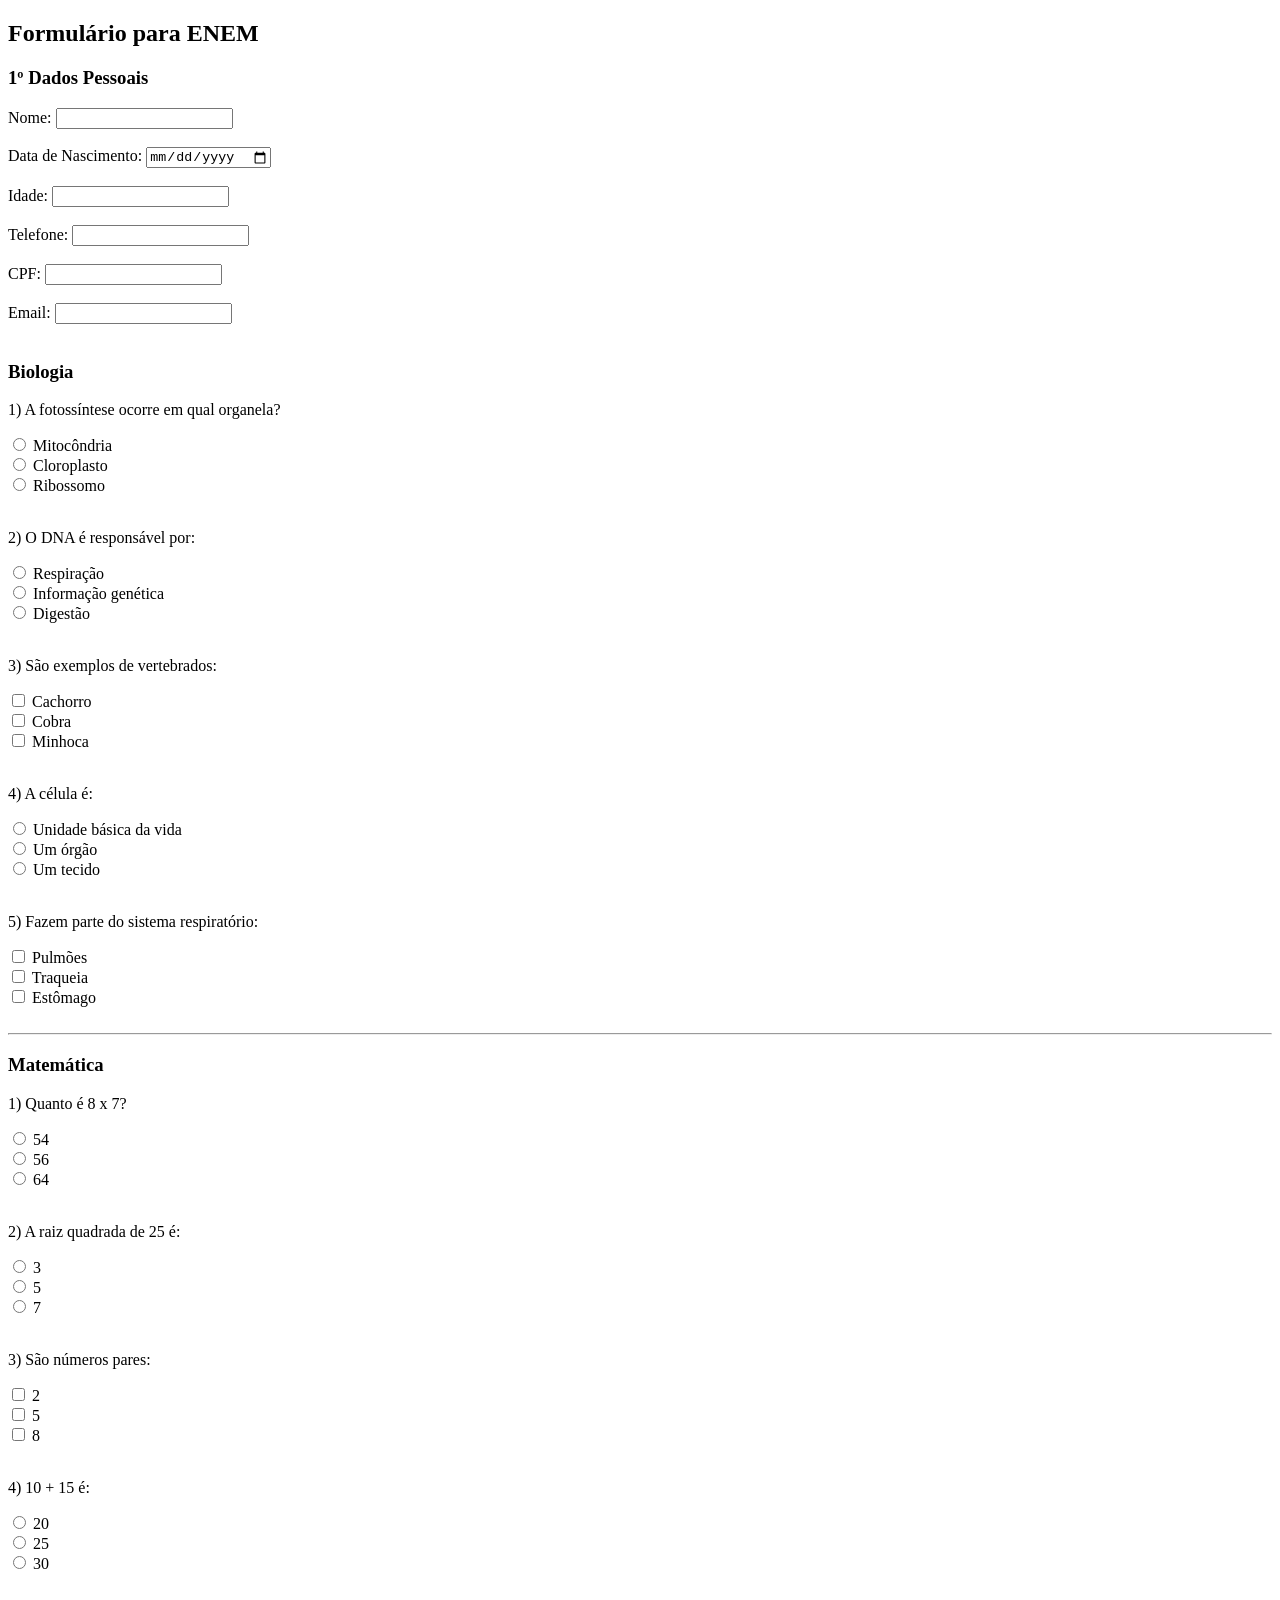
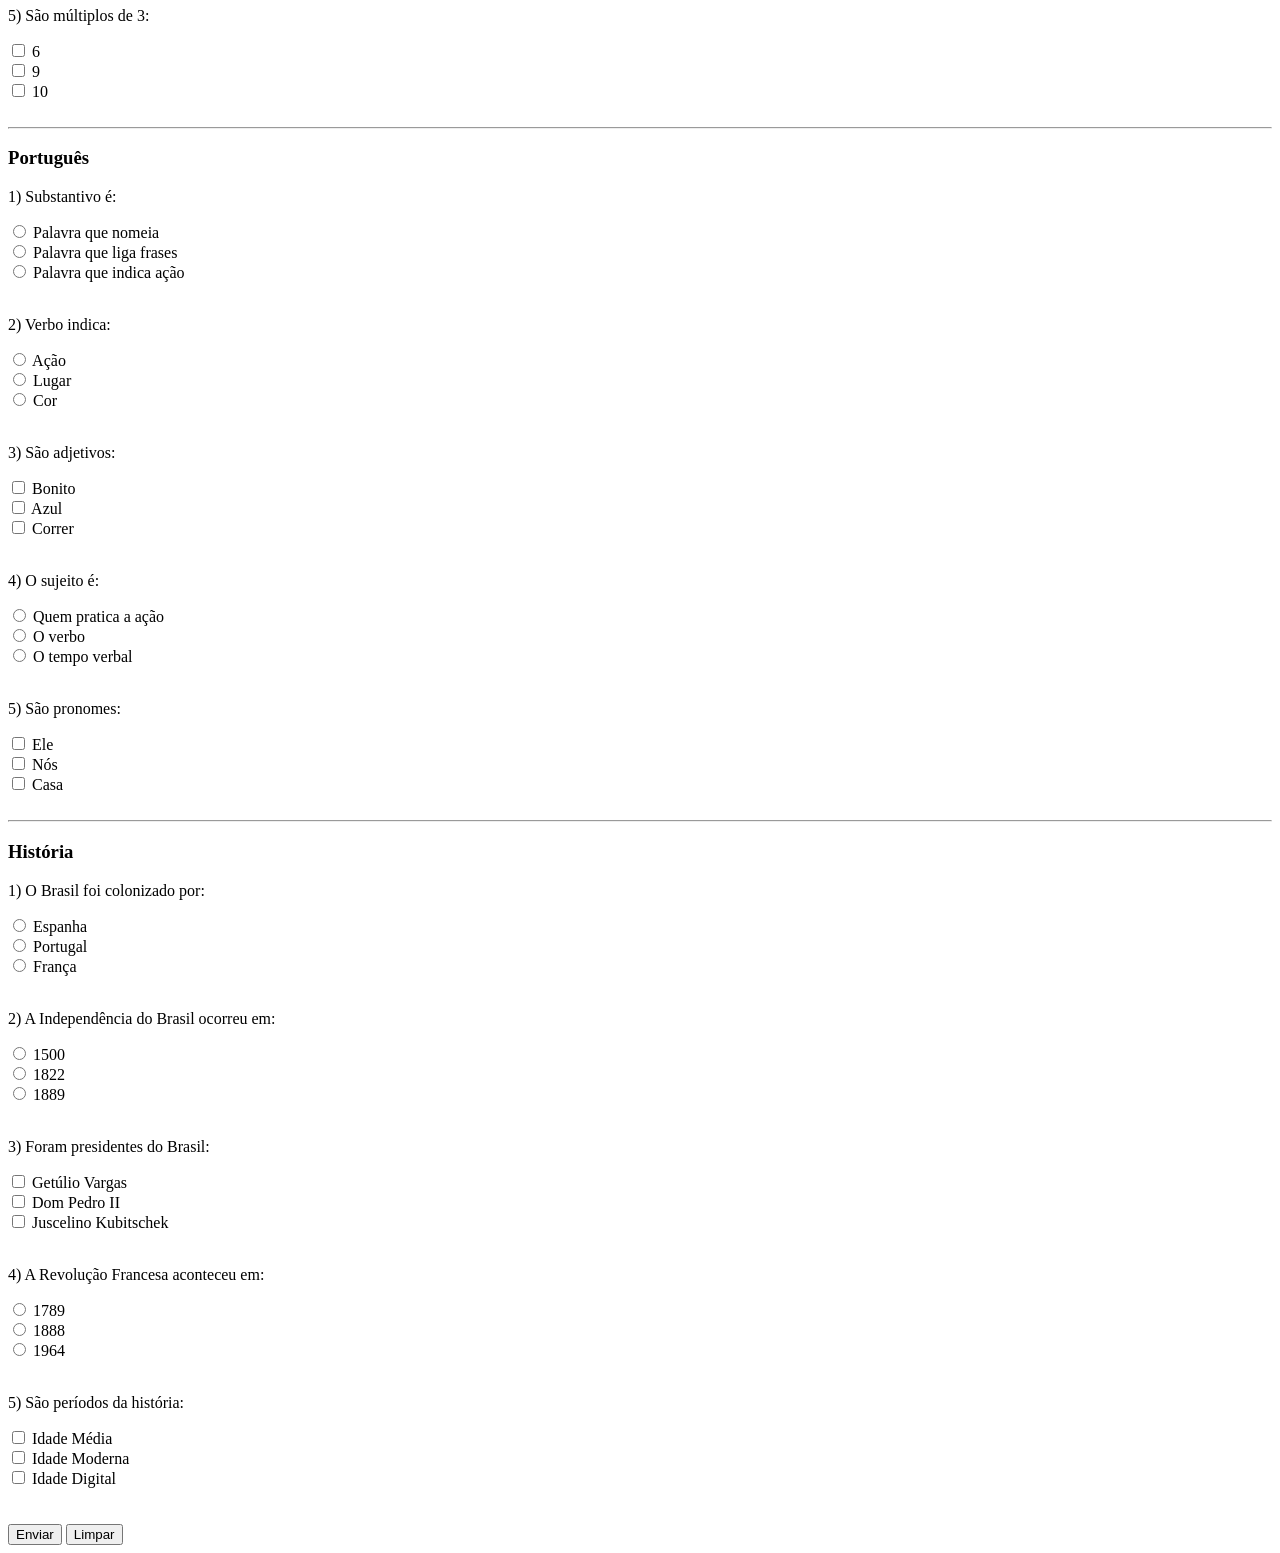
==== enem.html @ 9bf1db53 "Create enem.html" ====
<!DOCTYPE html>
<html lang="pt-BR">
<head>
    <meta charset="UTF-8">
    <title>Formulário ENEM</title>
</head>
<body>

<h2>Formulário para ENEM</h2>

<form>

    <h3>1º Dados Pessoais</h3>

    Nome: <input type="text" name="nome"><br><br>
    Data de Nascimento: <input type="date" name="data_nascimento"><br><br>
    Idade: <input type="text" name="idade"><br><br>
    Telefone: <input type="text" name="telefone"><br><br>
    CPF: <input type="text" name="cpf"><br><br>
    Email: <input type="email" name="email"><br><br>

<form>


<h3>Biologia</h3>

<p>1) A fotossíntese ocorre em qual organela?</p>
<input type="radio" name="bio1"> Mitocôndria<br>
<input type="radio" name="bio1"> Cloroplasto<br>
<input type="radio" name="bio1"> Ribossomo<br><br>

<p>2) O DNA é responsável por:</p>
<input type="radio" name="bio2"> Respiração<br>
<input type="radio" name="bio2"> Informação genética<br>
<input type="radio" name="bio2"> Digestão<br><br>

<p>3) São exemplos de vertebrados:</p>
<input type="checkbox" name="bio3"> Cachorro<br>
<input type="checkbox" name="bio3"> Cobra<br>
<input type="checkbox" name="bio3"> Minhoca<br><br>

<p>4) A célula é:</p>
<input type="radio" name="bio4"> Unidade básica da vida<br>
<input type="radio" name="bio4"> Um órgão<br>
<input type="radio" name="bio4"> Um tecido<br><br>

<p>5) Fazem parte do sistema respiratório:</p>
<input type="checkbox" name="bio5"> Pulmões<br>
<input type="checkbox" name="bio5"> Traqueia<br>
<input type="checkbox" name="bio5"> Estômago<br><br><hr>



<h3>Matemática</h3>

<p>1) Quanto é 8 x 7?</p>
<input type="radio" name="mat1"> 54<br>
<input type="radio" name="mat1"> 56<br>
<input type="radio" name="mat1"> 64<br><br>

<p>2) A raiz quadrada de 25 é:</p>
<input type="radio" name="mat2"> 3<br>
<input type="radio" name="mat2"> 5<br>
<input type="radio" name="mat2"> 7<br><br>

<p>3) São números pares:</p>
<input type="checkbox" name="mat3"> 2<br>
<input type="checkbox" name="mat3"> 5<br>
<input type="checkbox" name="mat3"> 8<br><br>

<p>4) 10 + 15 é:</p>
<input type="radio" name="mat4"> 20<br>
<input type="radio" name="mat4"> 25<br>
<input type="radio" name="mat4"> 30<br><br>

<p>5) São múltiplos de 3:</p>
<input type="checkbox" name="mat5"> 6<br>
<input type="checkbox" name="mat5"> 9<br>
<input type="checkbox" name="mat5"> 10<br><br><hr>



<h3>Português</h3>

<p>1) Substantivo é:</p>
<input type="radio" name="port1"> Palavra que nomeia<br>
<input type="radio" name="port1"> Palavra que liga frases<br>
<input type="radio" name="port1"> Palavra que indica ação<br><br>

<p>2) Verbo indica:</p>
<input type="radio" name="port2"> Ação<br>
<input type="radio" name="port2"> Lugar<br>
<input type="radio" name="port2"> Cor<br><br>

<p>3) São adjetivos:</p>
<input type="checkbox" name="port3"> Bonito<br>
<input type="checkbox" name="port3"> Azul<br>
<input type="checkbox" name="port3"> Correr<br><br>

<p>4) O sujeito é:</p>
<input type="radio" name="port4"> Quem pratica a ação<br>
<input type="radio" name="port4"> O verbo<br>
<input type="radio" name="port4"> O tempo verbal<br><br>

<p>5) São pronomes:</p>
<input type="checkbox" name="port5"> Ele<br>
<input type="checkbox" name="port5"> Nós<br>
<input type="checkbox" name="port5"> Casa<br><br><hr>



<h3>História</h3>

<p>1) O Brasil foi colonizado por:</p>
<input type="radio" name="hist1"> Espanha<br>
<input type="radio" name="hist1"> Portugal<br>
<input type="radio" name="hist1"> França<br><br>

<p>2) A Independência do Brasil ocorreu em:</p>
<input type="radio" name="hist2"> 1500<br>
<input type="radio" name="hist2"> 1822<br>
<input type="radio" name="hist2"> 1889<br><br>

<p>3) Foram presidentes do Brasil:</p>
<input type="checkbox" name="hist3"> Getúlio Vargas<br>
<input type="checkbox" name="hist3"> Dom Pedro II<br>
<input type="checkbox" name="hist3"> Juscelino Kubitschek<br><br>

<p>4) A Revolução Francesa aconteceu em:</p>
<input type="radio" name="hist4"> 1789<br>
<input type="radio" name="hist4"> 1888<br>
<input type="radio" name="hist4"> 1964<br><br>

<p>5) São períodos da história:</p>
<input type="checkbox" name="hist5"> Idade Média<br>
<input type="checkbox" name="hist5"> Idade Moderna<br>
<input type="checkbox" name="hist5"> Idade Digital<br><br>

<br>
<input type="submit" value="Enviar">
<input type="reset" value="Limpar">

</form>

</body>
</html>
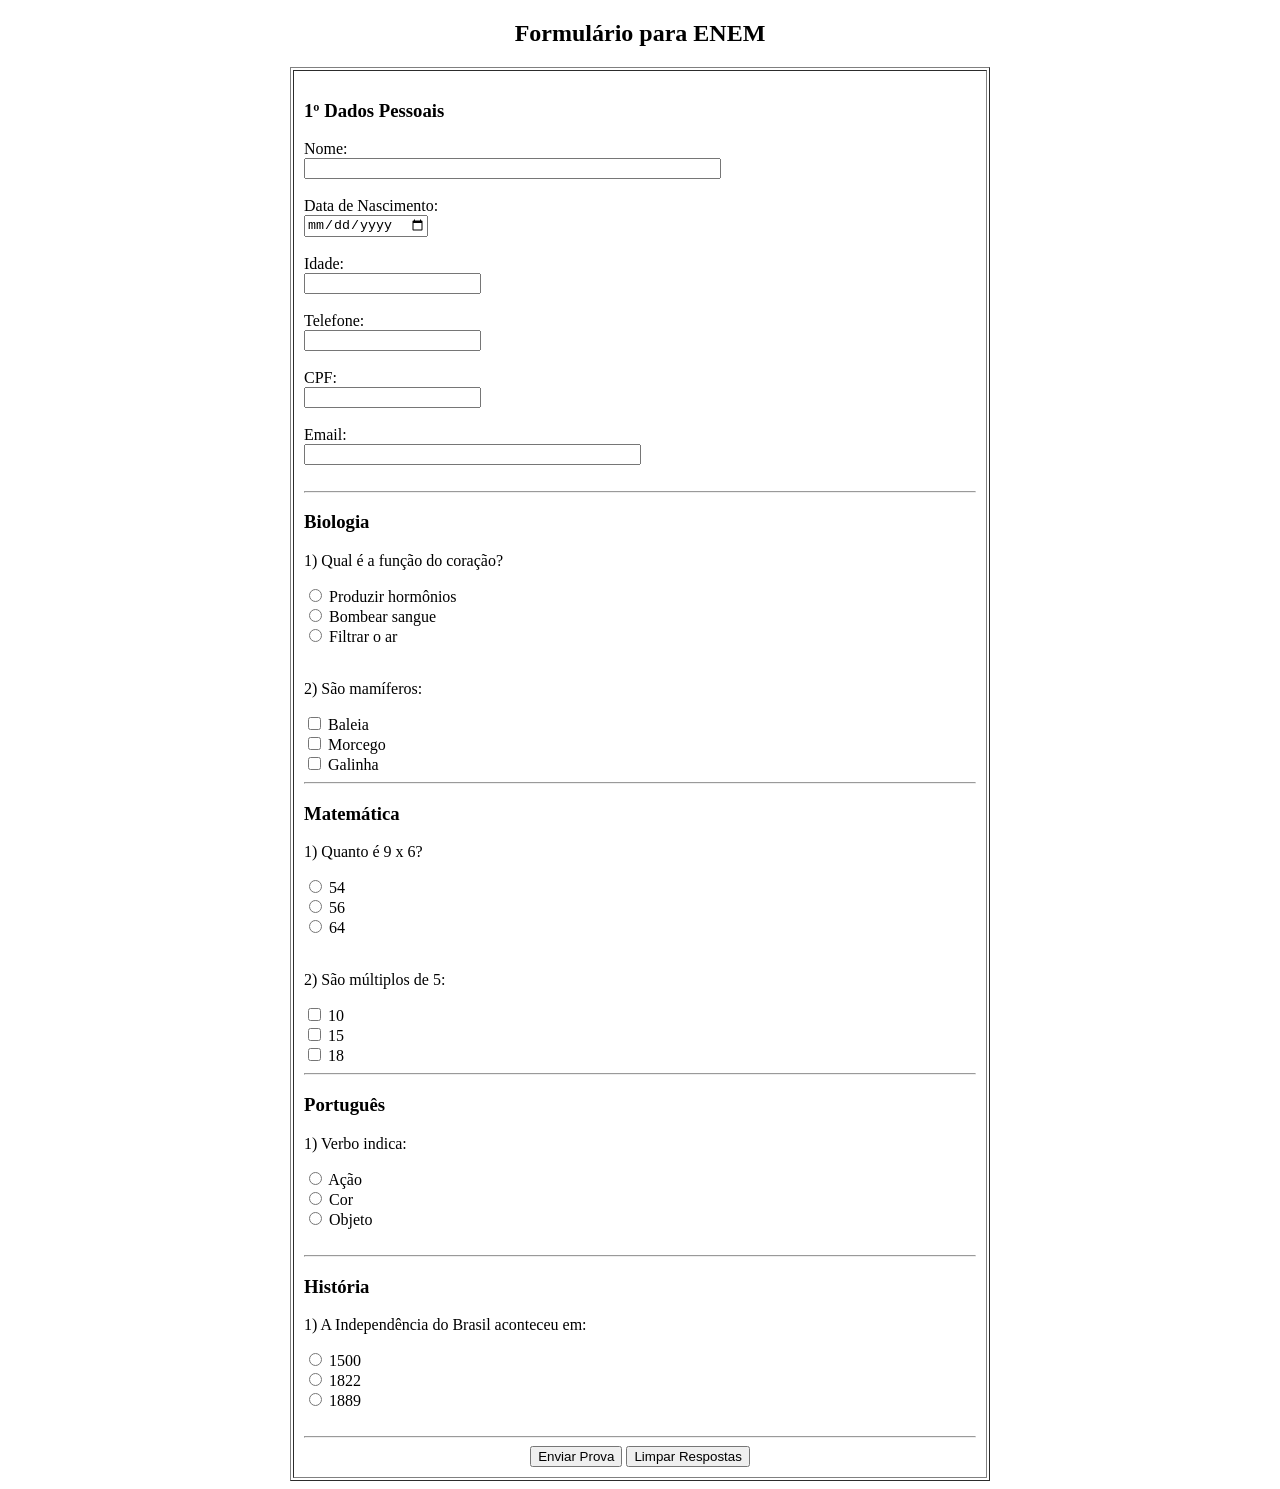
==== commit 8ef78d48: "04/03" ====
--- a/enem.html
+++ b/enem.html
@@ -6,139 +6,131 @@
 </head>
 <body>
 
-<h2>Formulário para ENEM</h2>
+<!DOCTYPE html>
+<html>
+<head>
+<meta charset="UTF-8">
+<title>Formulário ENEM</title>
+</head>
+
+<body>
+
+<h2 align="center">Formulário para ENEM</h2>
 
 <form>
 
-    <h3>1º Dados Pessoais</h3>
+<table align="center" border="1" width="700" cellpadding="10">
 
-    Nome: <input type="text" name="nome"><br><br>
-    Data de Nascimento: <input type="date" name="data_nascimento"><br><br>
-    Idade: <input type="text" name="idade"><br><br>
-    Telefone: <input type="text" name="telefone"><br><br>
-    CPF: <input type="text" name="cpf"><br><br>
-    Email: <input type="email" name="email"><br><br>
+<tr>
+<td>
 
-<form>
+<h3>1º Dados Pessoais</h3>
 
+<label for="nome">Nome:</label><br>
+<input type="text" id="nome" name="nome" size="50"><br><br>
+
+<label for="data_nascimento">Data de Nascimento:</label><br>
+<input type="date" id="data_nascimento" name="data_nascimento"><br><br>
+
+<label for="idade">Idade:</label><br>
+<input type="number" id="idade" name="idade"><br><br>
+
+<label for="telefone">Telefone:</label><br>
+<input type="tel" id="telefone" name="telefone"><br><br>
+
+<label for="cpf">CPF:</label><br>
+<input type="text" id="cpf" name="cpf"><br><br>
+
+<label for="email">Email:</label><br>
+<input type="email" id="email" name="email" size="40"><br><br>
+
+<hr>
 
 <h3>Biologia</h3>
 
-<p>1) A fotossíntese ocorre em qual organela?</p>
-<input type="radio" name="bio1"> Mitocôndria<br>
-<input type="radio" name="bio1"> Cloroplasto<br>
-<input type="radio" name="bio1"> Ribossomo<br><br>
+<p>1) Qual é a função do coração?</p>
+<input type="radio" id="bio1a" name="bio1" value="a">
+<label for="bio1a">Produzir hormônios</label><br>
 
-<p>2) O DNA é responsável por:</p>
-<input type="radio" name="bio2"> Respiração<br>
-<input type="radio" name="bio2"> Informação genética<br>
-<input type="radio" name="bio2"> Digestão<br><br>
+<input type="radio" id="bio1b" name="bio1" value="b">
+<label for="bio1b">Bombear sangue</label><br>
 
-<p>3) São exemplos de vertebrados:</p>
-<input type="checkbox" name="bio3"> Cachorro<br>
-<input type="checkbox" name="bio3"> Cobra<br>
-<input type="checkbox" name="bio3"> Minhoca<br><br>
+<input type="radio" id="bio1c" name="bio1" value="c">
+<label for="bio1c">Filtrar o ar</label><br><br>
 
-<p>4) A célula é:</p>
-<input type="radio" name="bio4"> Unidade básica da vida<br>
-<input type="radio" name="bio4"> Um órgão<br>
-<input type="radio" name="bio4"> Um tecido<br><br>
+<p>2) São mamíferos:</p>
+<input type="checkbox" id="bio2a" name="bio2" value="a">
+<label for="bio2a">Baleia</label><br>
 
-<p>5) Fazem parte do sistema respiratório:</p>
-<input type="checkbox" name="bio5"> Pulmões<br>
-<input type="checkbox" name="bio5"> Traqueia<br>
-<input type="checkbox" name="bio5"> Estômago<br><br><hr>
+<input type="checkbox" id="bio2b" name="bio2" value="b">
+<label for="bio2b">Morcego</label><br>
 
+<input type="checkbox" id="bio2c" name="bio2" value="c">
+<label for="bio2c">Galinha</label><br>
 
+<hr>
 
 <h3>Matemática</h3>
 
-<p>1) Quanto é 8 x 7?</p>
-<input type="radio" name="mat1"> 54<br>
-<input type="radio" name="mat1"> 56<br>
-<input type="radio" name="mat1"> 64<br><br>
+<p>1) Quanto é 9 x 6?</p>
+<input type="radio" id="mat1a" name="mat1" value="a">
+<label for="mat1a">54</label><br>
 
-<p>2) A raiz quadrada de 25 é:</p>
-<input type="radio" name="mat2"> 3<br>
-<input type="radio" name="mat2"> 5<br>
-<input type="radio" name="mat2"> 7<br><br>
+<input type="radio" id="mat1b" name="mat1" value="b">
+<label for="mat1b">56</label><br>
 
-<p>3) São números pares:</p>
-<input type="checkbox" name="mat3"> 2<br>
-<input type="checkbox" name="mat3"> 5<br>
-<input type="checkbox" name="mat3"> 8<br><br>
+<input type="radio" id="mat1c" name="mat1" value="c">
+<label for="mat1c">64</label><br><br>
 
-<p>4) 10 + 15 é:</p>
-<input type="radio" name="mat4"> 20<br>
-<input type="radio" name="mat4"> 25<br>
-<input type="radio" name="mat4"> 30<br><br>
+<p>2) São múltiplos de 5:</p>
+<input type="checkbox" id="mat2a" name="mat2" value="a">
+<label for="mat2a">10</label><br>
 
-<p>5) São múltiplos de 3:</p>
-<input type="checkbox" name="mat5"> 6<br>
-<input type="checkbox" name="mat5"> 9<br>
-<input type="checkbox" name="mat5"> 10<br><br><hr>
+<input type="checkbox" id="mat2b" name="mat2" value="b">
+<label for="mat2b">15</label><br>
 
+<input type="checkbox" id="mat2c" name="mat2" value="c">
+<label for="mat2c">18</label><br>
 
+<hr>
 
 <h3>Português</h3>
 
-<p>1) Substantivo é:</p>
-<input type="radio" name="port1"> Palavra que nomeia<br>
-<input type="radio" name="port1"> Palavra que liga frases<br>
-<input type="radio" name="port1"> Palavra que indica ação<br><br>
+<p>1) Verbo indica:</p>
+<input type="radio" id="port1a" name="port1" value="a">
+<label for="port1a">Ação</label><br>
 
-<p>2) Verbo indica:</p>
-<input type="radio" name="port2"> Ação<br>
-<input type="radio" name="port2"> Lugar<br>
-<input type="radio" name="port2"> Cor<br><br>
+<input type="radio" id="port1b" name="port1" value="b">
+<label for="port1b">Cor</label><br>
 
-<p>3) São adjetivos:</p>
-<input type="checkbox" name="port3"> Bonito<br>
-<input type="checkbox" name="port3"> Azul<br>
-<input type="checkbox" name="port3"> Correr<br><br>
+<input type="radio" id="port1c" name="port1" value="c">
+<label for="port1c">Objeto</label><br><br>
 
-<p>4) O sujeito é:</p>
-<input type="radio" name="port4"> Quem pratica a ação<br>
-<input type="radio" name="port4"> O verbo<br>
-<input type="radio" name="port4"> O tempo verbal<br><br>
-
-<p>5) São pronomes:</p>
-<input type="checkbox" name="port5"> Ele<br>
-<input type="checkbox" name="port5"> Nós<br>
-<input type="checkbox" name="port5"> Casa<br><br><hr>
-
-
+<hr>
 
 <h3>História</h3>
 
-<p>1) O Brasil foi colonizado por:</p>
-<input type="radio" name="hist1"> Espanha<br>
-<input type="radio" name="hist1"> Portugal<br>
-<input type="radio" name="hist1"> França<br><br>
+<p>1) A Independência do Brasil aconteceu em:</p>
+<input type="radio" id="hist1a" name="hist1" value="a">
+<label for="hist1a">1500</label><br>
 
-<p>2) A Independência do Brasil ocorreu em:</p>
-<input type="radio" name="hist2"> 1500<br>
-<input type="radio" name="hist2"> 1822<br>
-<input type="radio" name="hist2"> 1889<br><br>
+<input type="radio" id="hist1b" name="hist1" value="b">
+<label for="hist1b">1822</label><br>
 
-<p>3) Foram presidentes do Brasil:</p>
-<input type="checkbox" name="hist3"> Getúlio Vargas<br>
-<input type="checkbox" name="hist3"> Dom Pedro II<br>
-<input type="checkbox" name="hist3"> Juscelino Kubitschek<br><br>
+<input type="radio" id="hist1c" name="hist1" value="c">
+<label for="hist1c">1889</label><br><br>
 
-<p>4) A Revolução Francesa aconteceu em:</p>
-<input type="radio" name="hist4"> 1789<br>
-<input type="radio" name="hist4"> 1888<br>
-<input type="radio" name="hist4"> 1964<br><br>
+<hr>
 
-<p>5) São períodos da história:</p>
-<input type="checkbox" name="hist5"> Idade Média<br>
-<input type="checkbox" name="hist5"> Idade Moderna<br>
-<input type="checkbox" name="hist5"> Idade Digital<br><br>
+<center>
+<input type="submit" value="Enviar Prova">
+<input type="reset" value="Limpar Respostas">
+</center>
 
-<br>
-<input type="submit" value="Enviar">
-<input type="reset" value="Limpar">
+</td>
+</tr>
+
+</table>
 
 </form>
 
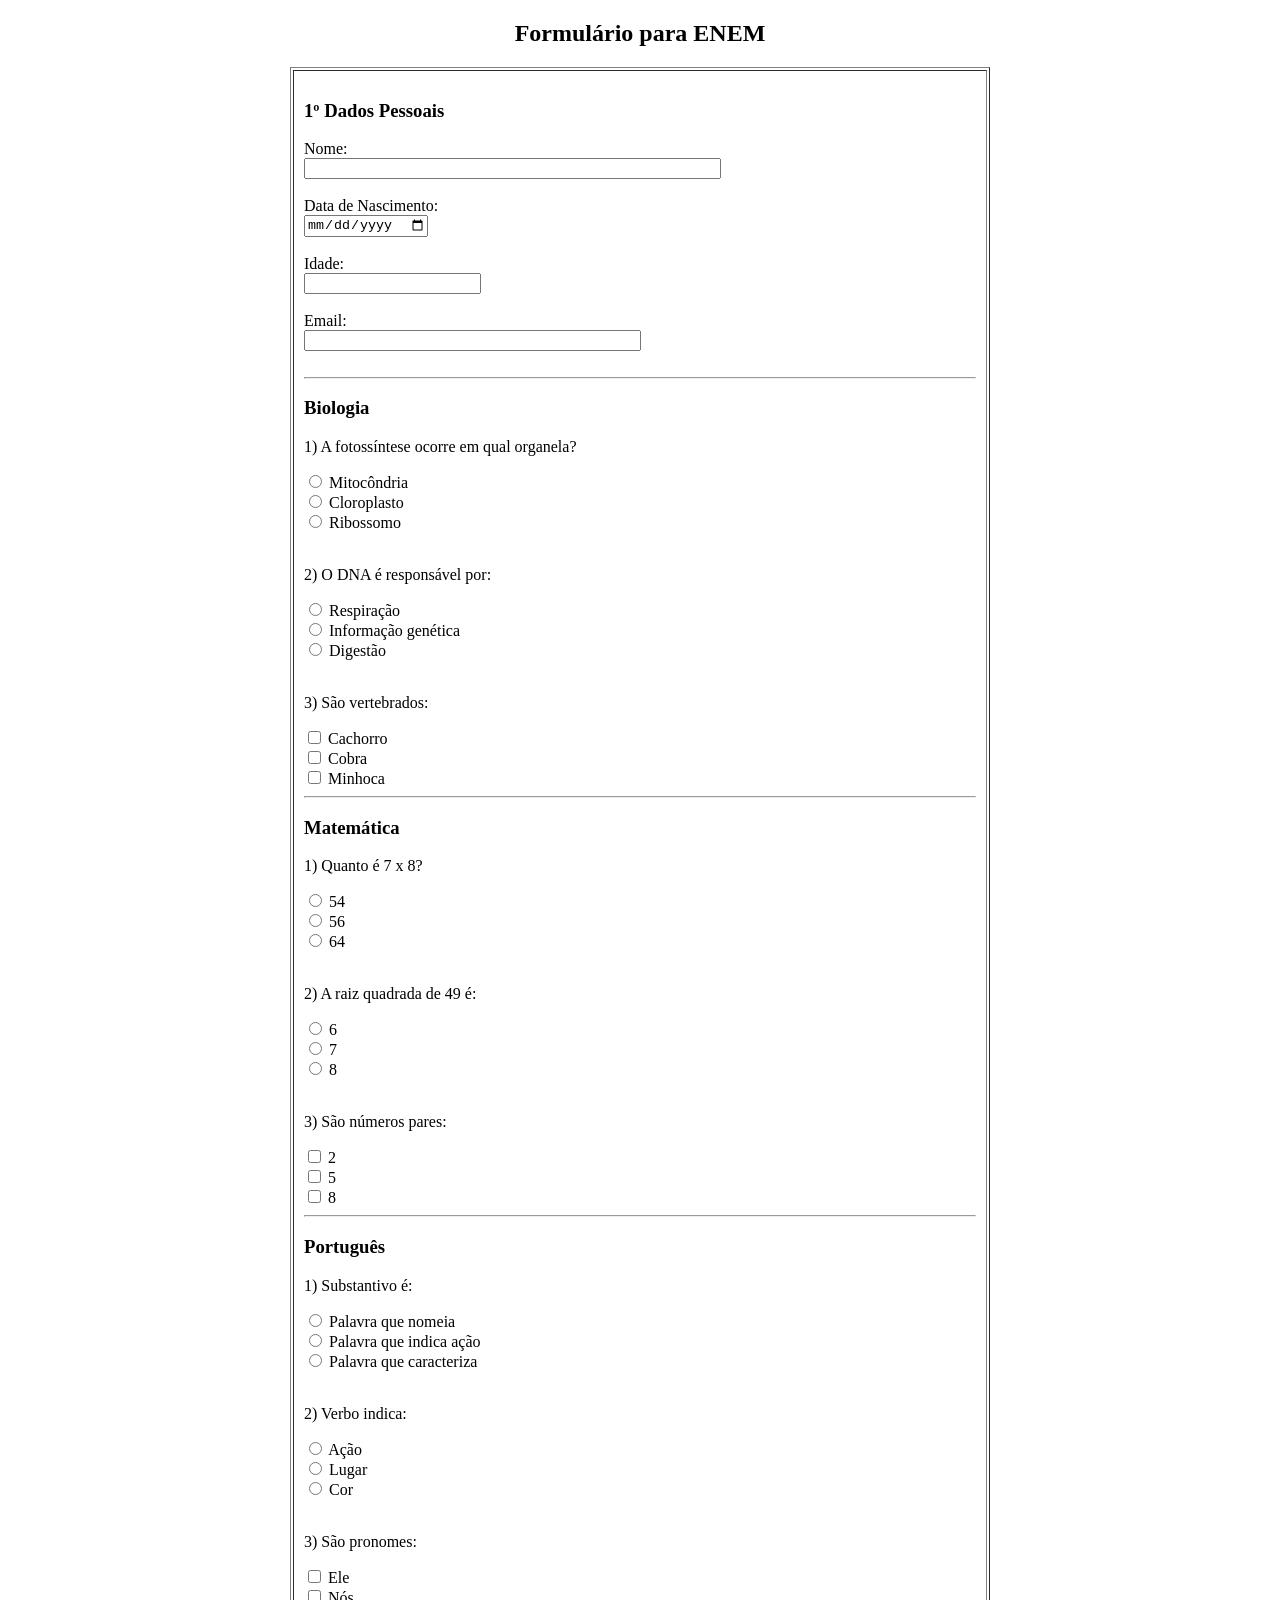
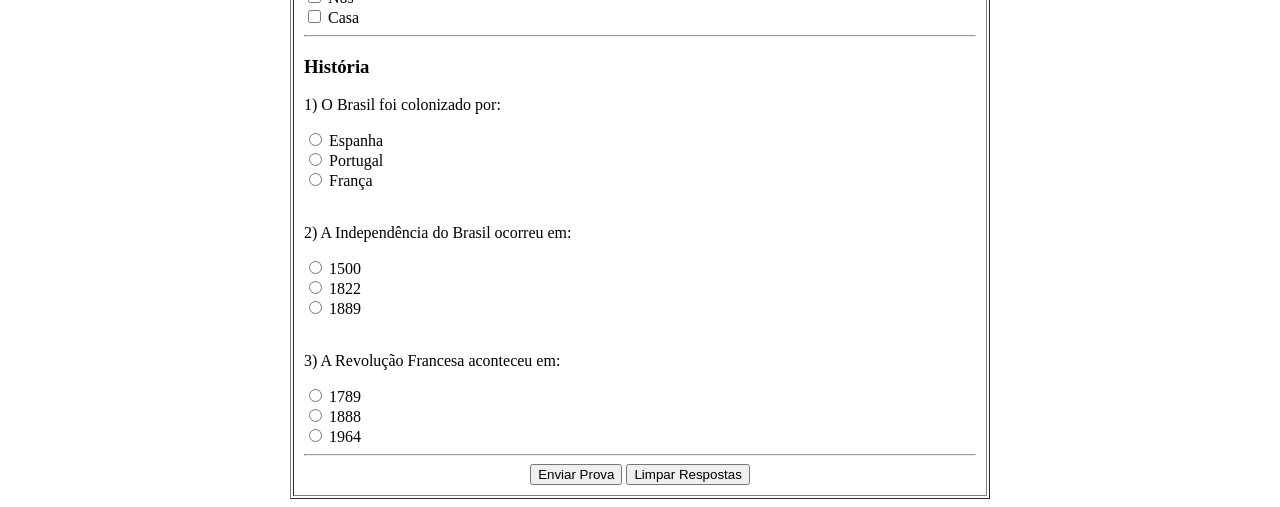
==== commit 50064803: "04/03" ====
--- a/enem.html
+++ b/enem.html
@@ -20,7 +20,6 @@
 <form>
 
 <table align="center" border="1" width="700" cellpadding="10">
-
 <tr>
 <td>
 
@@ -35,12 +34,6 @@
 <label for="idade">Idade:</label><br>
 <input type="number" id="idade" name="idade"><br><br>
 
-<label for="telefone">Telefone:</label><br>
-<input type="tel" id="telefone" name="telefone"><br><br>
-
-<label for="cpf">CPF:</label><br>
-<input type="text" id="cpf" name="cpf"><br><br>
-
 <label for="email">Email:</label><br>
 <input type="email" id="email" name="email" size="40"><br><br>
 
@@ -48,77 +41,113 @@
 
 <h3>Biologia</h3>
 
-<p>1) Qual é a função do coração?</p>
+<p>1) A fotossíntese ocorre em qual organela?</p>
 <input type="radio" id="bio1a" name="bio1" value="a">
-<label for="bio1a">Produzir hormônios</label><br>
+<label for="bio1a">Mitocôndria</label><br>
+<input type="radio" id="bio1b" name="bio1" value="b">
+<label for="bio1b">Cloroplasto</label><br>
+<input type="radio" id="bio1c" name="bio1" value="c">
+<label for="bio1c">Ribossomo</label><br><br>
 
-<input type="radio" id="bio1b" name="bio1" value="b">
-<label for="bio1b">Bombear sangue</label><br>
+<p>2) O DNA é responsável por:</p>
+<input type="radio" id="bio2a" name="bio2" value="a">
+<label for="bio2a">Respiração</label><br>
+<input type="radio" id="bio2b" name="bio2" value="b">
+<label for="bio2b">Informação genética</label><br>
+<input type="radio" id="bio2c" name="bio2" value="c">
+<label for="bio2c">Digestão</label><br><br>
 
-<input type="radio" id="bio1c" name="bio1" value="c">
-<label for="bio1c">Filtrar o ar</label><br><br>
-
-<p>2) São mamíferos:</p>
-<input type="checkbox" id="bio2a" name="bio2" value="a">
-<label for="bio2a">Baleia</label><br>
-
-<input type="checkbox" id="bio2b" name="bio2" value="b">
-<label for="bio2b">Morcego</label><br>
-
-<input type="checkbox" id="bio2c" name="bio2" value="c">
-<label for="bio2c">Galinha</label><br>
+<p>3) São vertebrados:</p>
+<input type="checkbox" id="bio3a" name="bio3" value="a">
+<label for="bio3a">Cachorro</label><br>
+<input type="checkbox" id="bio3b" name="bio3" value="b">
+<label for="bio3b">Cobra</label><br>
+<input type="checkbox" id="bio3c" name="bio3" value="c">
+<label for="bio3c">Minhoca</label><br>
 
 <hr>
 
 <h3>Matemática</h3>
 
-<p>1) Quanto é 9 x 6?</p>
+<p>1) Quanto é 7 x 8?</p>
 <input type="radio" id="mat1a" name="mat1" value="a">
 <label for="mat1a">54</label><br>
-
 <input type="radio" id="mat1b" name="mat1" value="b">
 <label for="mat1b">56</label><br>
-
 <input type="radio" id="mat1c" name="mat1" value="c">
 <label for="mat1c">64</label><br><br>
 
-<p>2) São múltiplos de 5:</p>
-<input type="checkbox" id="mat2a" name="mat2" value="a">
-<label for="mat2a">10</label><br>
+<p>2) A raiz quadrada de 49 é:</p>
+<input type="radio" id="mat2a" name="mat2" value="a">
+<label for="mat2a">6</label><br>
+<input type="radio" id="mat2b" name="mat2" value="b">
+<label for="mat2b">7</label><br>
+<input type="radio" id="mat2c" name="mat2" value="c">
+<label for="mat2c">8</label><br><br>
 
-<input type="checkbox" id="mat2b" name="mat2" value="b">
-<label for="mat2b">15</label><br>
-
-<input type="checkbox" id="mat2c" name="mat2" value="c">
-<label for="mat2c">18</label><br>
+<p>3) São números pares:</p>
+<input type="checkbox" id="mat3a" name="mat3" value="a">
+<label for="mat3a">2</label><br>
+<input type="checkbox" id="mat3b" name="mat3" value="b">
+<label for="mat3b">5</label><br>
+<input type="checkbox" id="mat3c" name="mat3" value="c">
+<label for="mat3c">8</label><br>
 
 <hr>
 
 <h3>Português</h3>
 
-<p>1) Verbo indica:</p>
+<p>1) Substantivo é:</p>
 <input type="radio" id="port1a" name="port1" value="a">
-<label for="port1a">Ação</label><br>
+<label for="port1a">Palavra que nomeia</label><br>
+<input type="radio" id="port1b" name="port1" value="b">
+<label for="port1b">Palavra que indica ação</label><br>
+<input type="radio" id="port1c" name="port1" value="c">
+<label for="port1c">Palavra que caracteriza</label><br><br>
 
-<input type="radio" id="port1b" name="port1" value="b">
-<label for="port1b">Cor</label><br>
+<p>2) Verbo indica:</p>
+<input type="radio" id="port2a" name="port2" value="a">
+<label for="port2a">Ação</label><br>
+<input type="radio" id="port2b" name="port2" value="b">
+<label for="port2b">Lugar</label><br>
+<input type="radio" id="port2c" name="port2" value="c">
+<label for="port2c">Cor</label><br><br>
 
-<input type="radio" id="port1c" name="port1" value="c">
-<label for="port1c">Objeto</label><br><br>
+<p>3) São pronomes:</p>
+<input type="checkbox" id="port3a" name="port3" value="a">
+<label for="port3a">Ele</label><br>
+<input type="checkbox" id="port3b" name="port3" value="b">
+<label for="port3b">Nós</label><br>
+<input type="checkbox" id="port3c" name="port3" value="c">
+<label for="port3c">Casa</label><br>
 
 <hr>
 
 <h3>História</h3>
 
-<p>1) A Independência do Brasil aconteceu em:</p>
+<p>1) O Brasil foi colonizado por:</p>
 <input type="radio" id="hist1a" name="hist1" value="a">
-<label for="hist1a">1500</label><br>
+<label for="hist1a">Espanha</label><br>
+<input type="radio" id="hist1b" name="hist1" value="b">
+<label for="hist1b">Portugal</label><br>
+<input type="radio" id="hist1c" name="hist1" value="c">
+<label for="hist1c">França</label><br><br>
 
-<input type="radio" id="hist1b" name="hist1" value="b">
-<label for="hist1b">1822</label><br>
+<p>2) A Independência do Brasil ocorreu em:</p>
+<input type="radio" id="hist2a" name="hist2" value="a">
+<label for="hist2a">1500</label><br>
+<input type="radio" id="hist2b" name="hist2" value="b">
+<label for="hist2b">1822</label><br>
+<input type="radio" id="hist2c" name="hist2" value="c">
+<label for="hist2c">1889</label><br><br>
 
-<input type="radio" id="hist1c" name="hist1" value="c">
-<label for="hist1c">1889</label><br><br>
+<p>3) A Revolução Francesa aconteceu em:</p>
+<input type="radio" id="hist3a" name="hist3" value="a">
+<label for="hist3a">1789</label><br>
+<input type="radio" id="hist3b" name="hist3" value="b">
+<label for="hist3b">1888</label><br>
+<input type="radio" id="hist3c" name="hist3" value="c">
+<label for="hist3c">1964</label><br>
 
 <hr>
 
@@ -129,7 +158,6 @@
 
 </td>
 </tr>
-
 </table>
 
 </form>
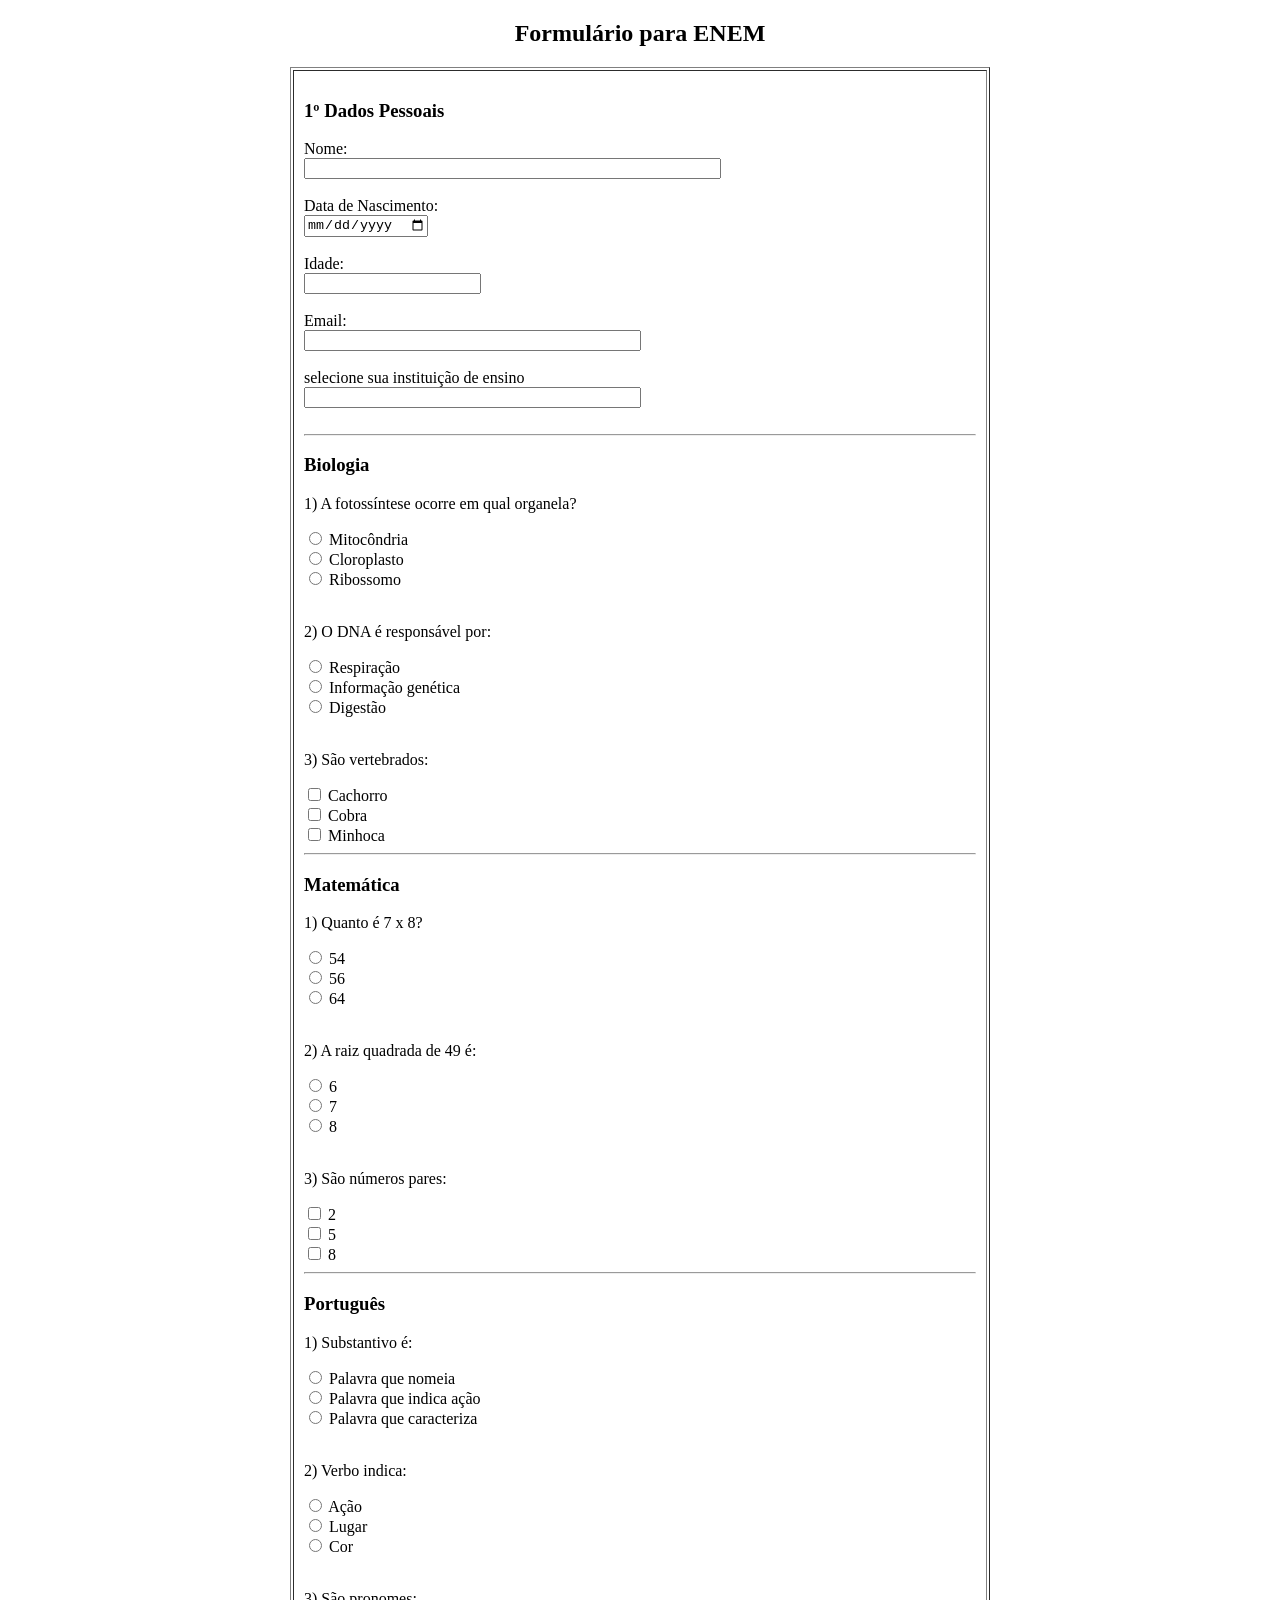
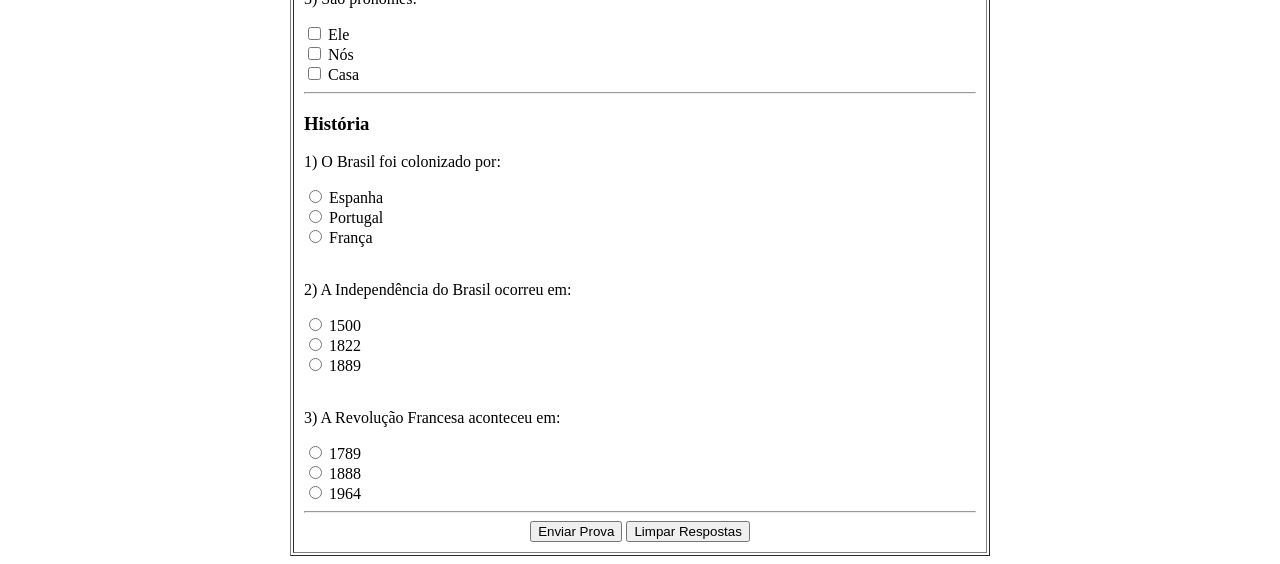
==== commit a4ab7308: "04/03" ====
--- a/enem.html
+++ b/enem.html
@@ -37,6 +37,8 @@
 <label for="email">Email:</label><br>
 <input type="email" id="email" name="email" size="40"><br><br>
 
+<label for="email">selecione sua instituição de ensino</label><br>
+<input type="email" id="email" name="email" size="40"><br><br>
 <hr>
 
 <h3>Biologia</h3>
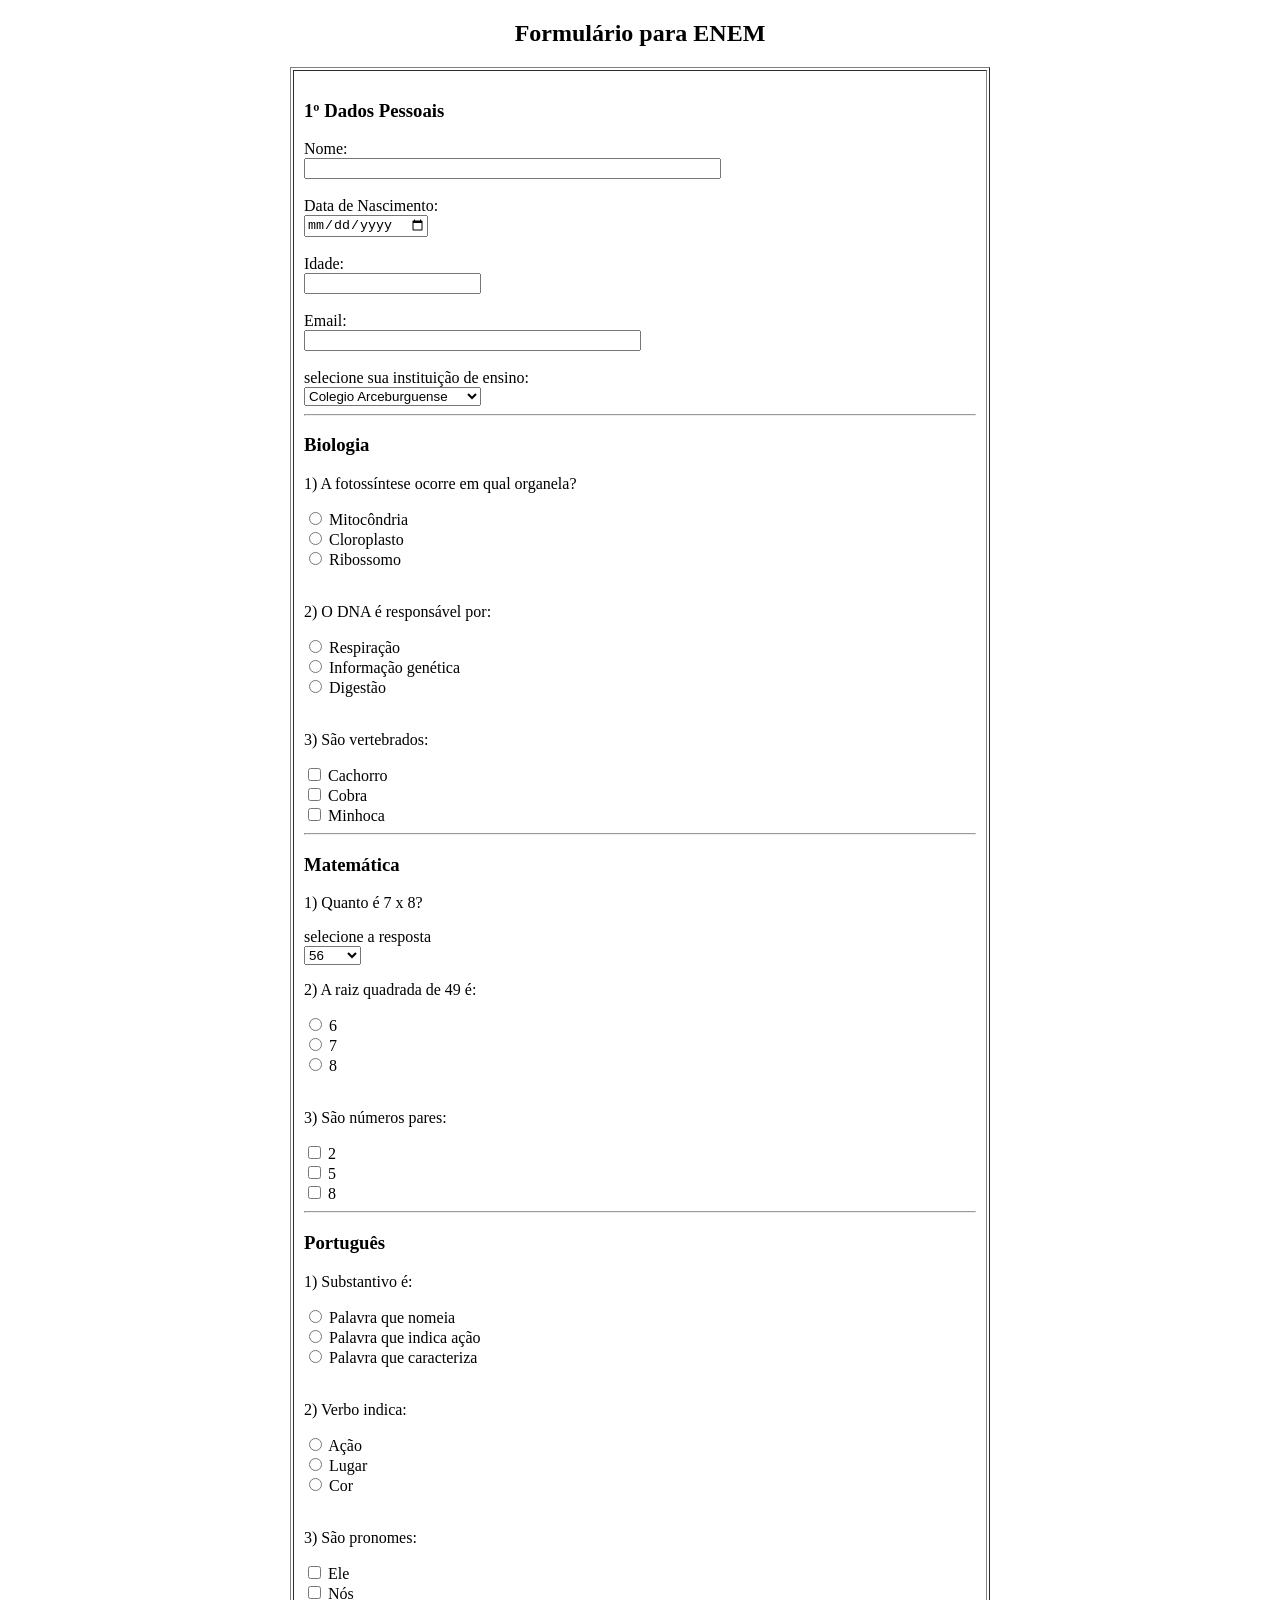
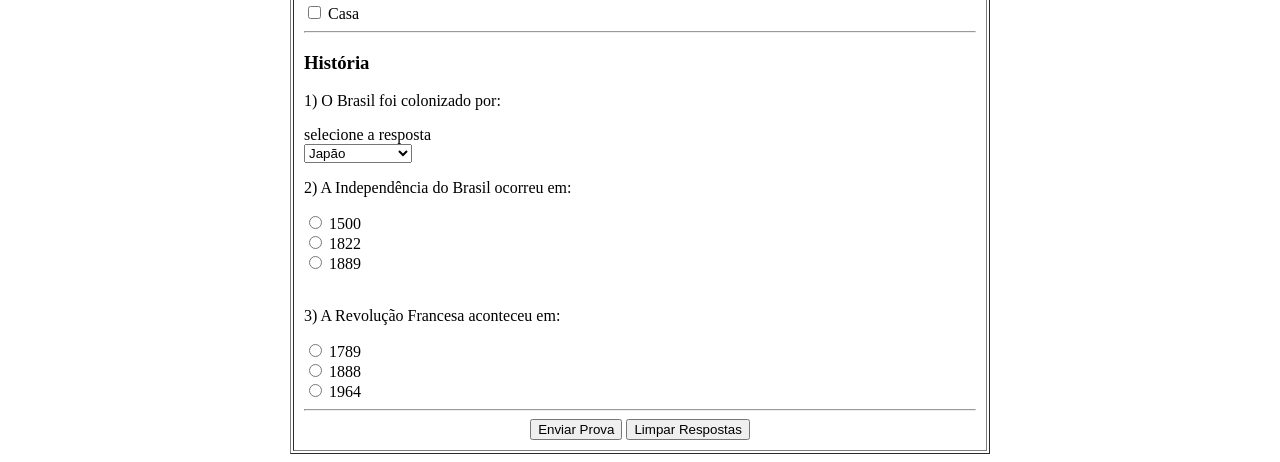
==== commit 14e4c039: "04/03" ====
--- a/enem.html
+++ b/enem.html
@@ -37,8 +37,23 @@
 <label for="email">Email:</label><br>
 <input type="email" id="email" name="email" size="40"><br><br>
 
-<label for="email">selecione sua instituição de ensino</label><br>
-<input type="email" id="email" name="email" size="40"><br><br>
+<label for="email">selecione sua instituição de ensino:</label><br>
+<select name="ensino" id="ensino">
+<optgroup label="escolas publicas"> 
+    <option value="colegio">Colegio Arceburguense</option>
+    <option value="barao">Colegio barao</option>
+    <option value="lucas">Colegio lucas</option>
+</optgroup>
+
+<optgroup label="escolas particulares"> 
+    <option value="ipe">Ipe Amarelo</option>
+    <option value="objetivo">Colegio Objetivo</option>
+    <option value="Funvic">Funvic</option>
+</optgroup>
+
+
+
+</select>
 <hr>
 
 <h3>Biologia</h3>
@@ -72,12 +87,19 @@
 <h3>Matemática</h3>
 
 <p>1) Quanto é 7 x 8?</p>
-<input type="radio" id="mat1a" name="mat1" value="a">
-<label for="mat1a">54</label><br>
-<input type="radio" id="mat1b" name="mat1" value="b">
-<label for="mat1b">56</label><br>
-<input type="radio" id="mat1c" name="mat1" value="c">
-<label for="mat1c">64</label><br><br>
+<label for="mat">selecione a resposta</label><br>
+<select name="mat" id="mat">
+<optgroup label="numeros positivos"> 
+    <option value="n1">56</option>
+    <option value="n2">50</option>
+    <option value="n3">12</option>
+</optgroup>
+<optgroup label="numeros negativos"> 
+    <option value="n4">-56</option>
+    <option value="n5">-5</option>
+    <option value="n6">-1</option>
+</optgroup>
+</select>
 
 <p>2) A raiz quadrada de 49 é:</p>
 <input type="radio" id="mat2a" name="mat2" value="a">
@@ -128,12 +150,19 @@
 <h3>História</h3>
 
 <p>1) O Brasil foi colonizado por:</p>
-<input type="radio" id="hist1a" name="hist1" value="a">
-<label for="hist1a">Espanha</label><br>
-<input type="radio" id="hist1b" name="hist1" value="b">
-<label for="hist1b">Portugal</label><br>
-<input type="radio" id="hist1c" name="hist1" value="c">
-<label for="hist1c">França</label><br><br>
+<label for="historia">selecione a resposta</label><br>
+<select name="his" id="his">
+<optgroup label="paises orientais"> 
+    <option value="p1">Japão</option>
+    <option value="p2">Bangladesh</option>
+    <option value="p3">Tailandia</option>
+</optgroup>
+<optgroup label="Paises ocidentais"> 
+    <option value="p4">Portugal</option>
+    <option value="p5">Suiça</option>
+    <option value="p6">Brasil</option>
+</optgroup>
+</select>
 
 <p>2) A Independência do Brasil ocorreu em:</p>
 <input type="radio" id="hist2a" name="hist2" value="a">
